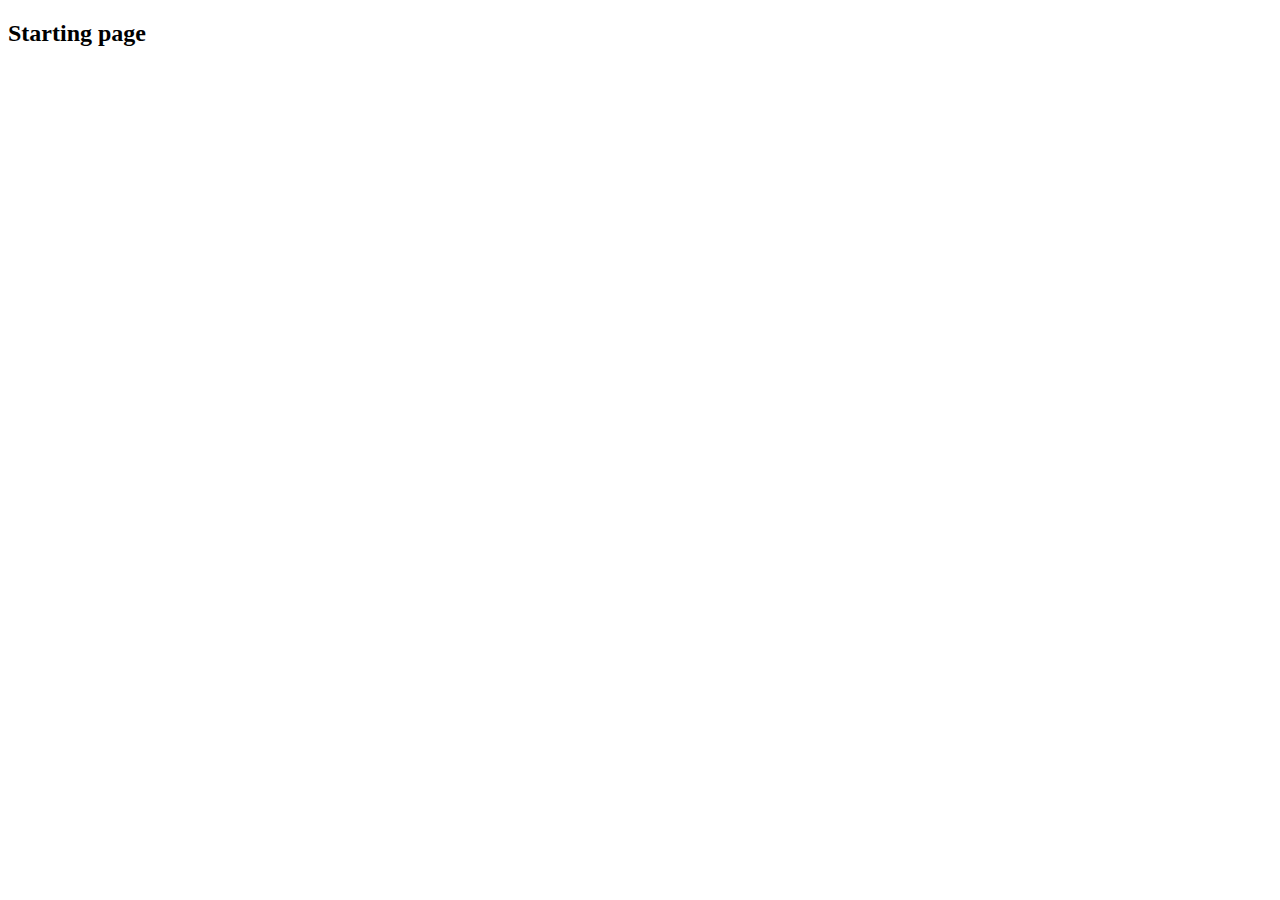
==== src/main/resources/templates/index.html @ 430d01e6 "creating security api files" ====
<!DOCTYPE html>
<html lang="en"	layout:decorator="/main">	<!-- ThymeLeaf feat.: call the main.html which will build around this, building into itself the indicated fragment below -->
<head>
	<title>Index page</title>	<!-- title also goes to main.html -->
</head>
<body>
		
	<div layout:fragment="loginContent">	<!-- the indicated fragment: same ref. in main.html -->
		
		<h2>Starting page</h2>

	</div>

</body>
</html>
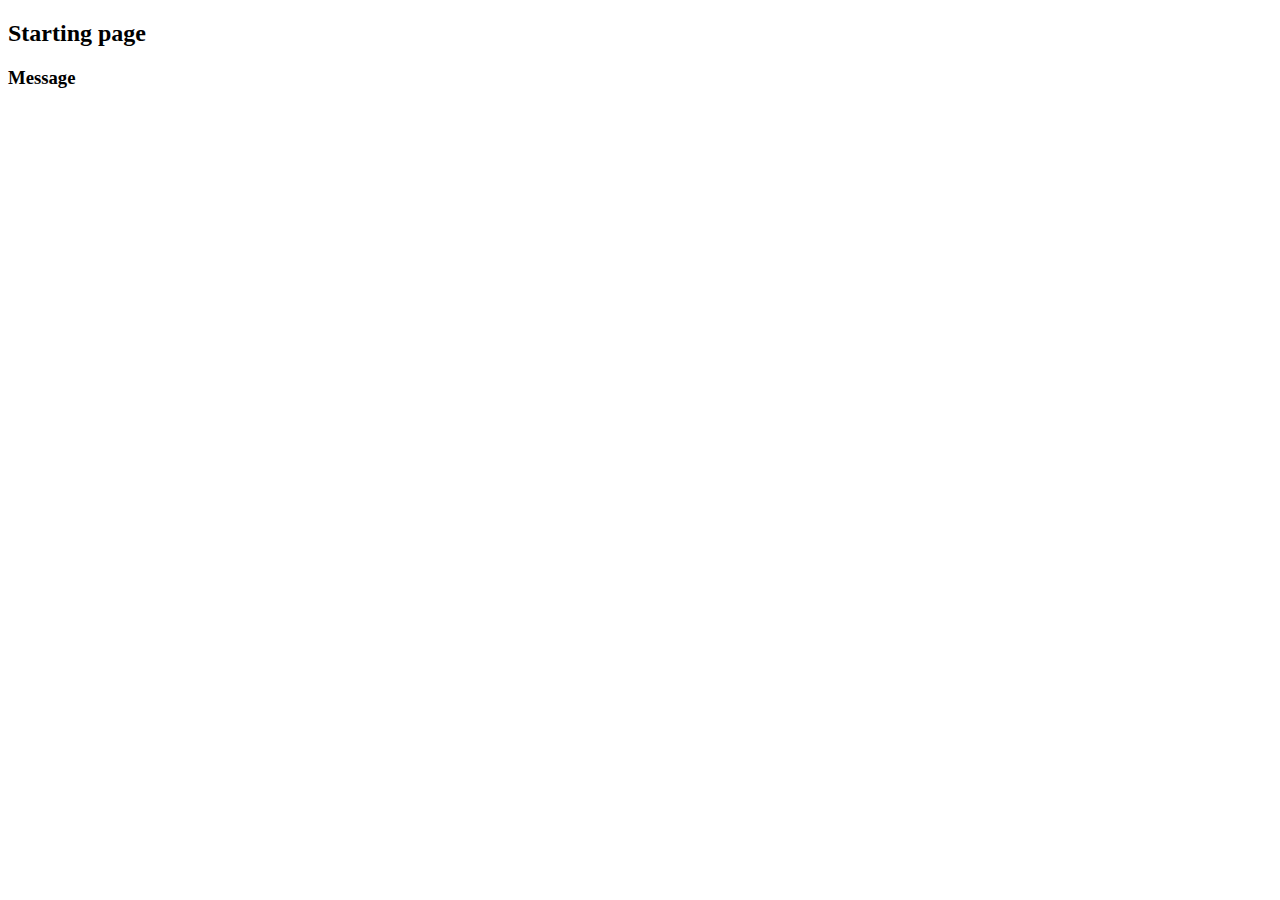
==== commit c9fe641c: "registration made" ====
--- a/src/main/resources/templates/index.html
+++ b/src/main/resources/templates/index.html
@@ -1,5 +1,5 @@
 <!DOCTYPE html>
-<html lang="en"	layout:decorator="/main">	<!-- ThymeLeaf feat.: call the main.html which will build around this, building into itself the indicated fragment below -->
+<html lang="en"	layout:decorate="/main">	<!-- ThymeLeaf feat.: call the main.html which will build around this, building into itself the indicated fragment below -->
 <head>
 	<title>Index page</title>	<!-- title also goes to main.html -->
 </head>
@@ -9,6 +9,8 @@
 		
 		<h2>Starting page</h2>
 
+		<h3 th:unless="${message.isEmpty()}" th:text="${message}"> Message </h3>
+
 	</div>
 
 </body>
